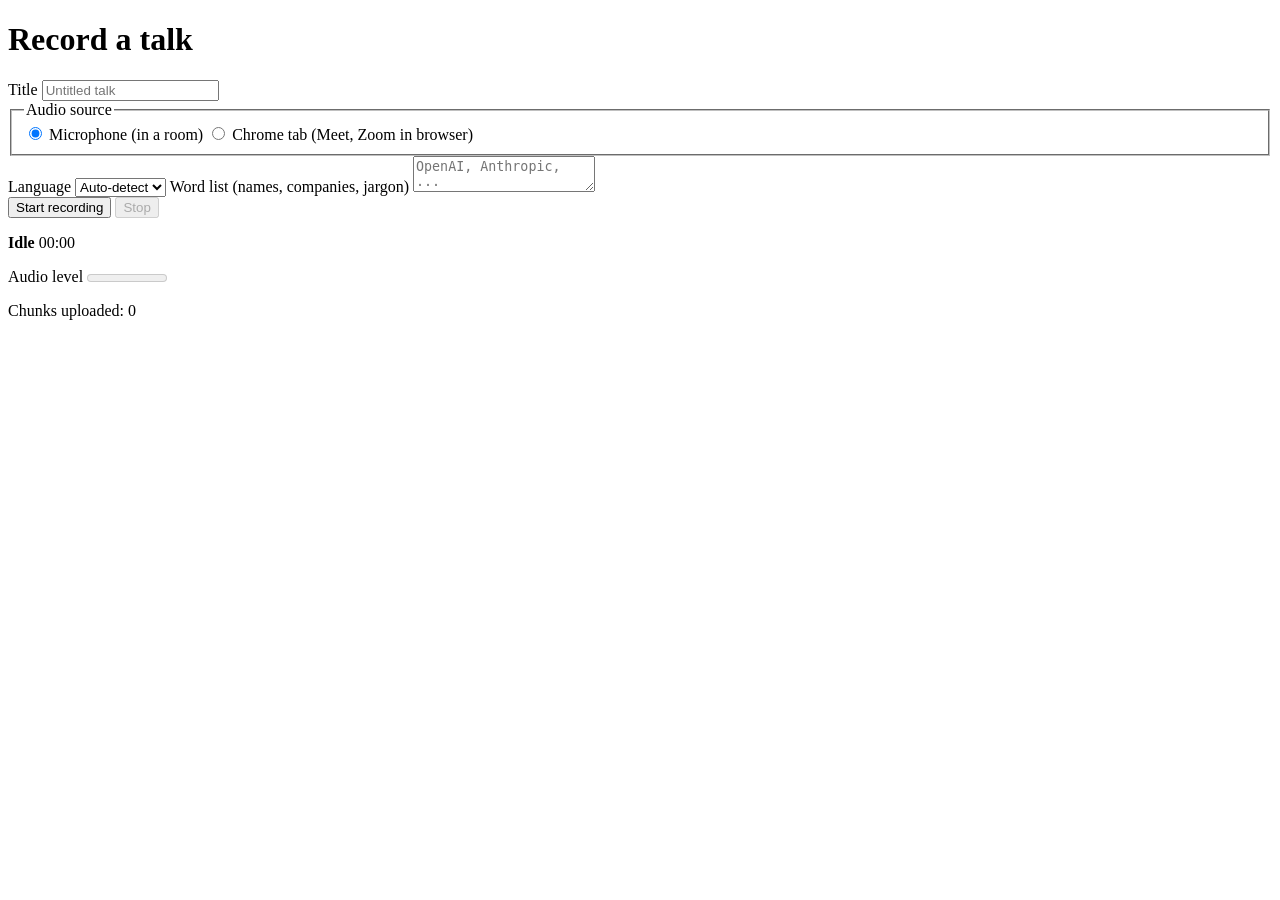
==== app/talkboard/static/index.html @ 23017a5f "Add recorder page Mic and Chrome-tab capture, 10 s chunk upload with retry, level meter, silence war" ====
<!doctype html>
<html lang="en">
<head>
  <meta charset="utf-8">
  <meta name="viewport" content="width=device-width, initial-scale=1">
  <title>Talk Summary</title>
  <link rel="icon" href="data:,">
  <link rel="stylesheet" href="/style.css">
</head>
<body>
  <main>
    <h1>Record a talk</h1>

    <form id="setup" onsubmit="return false">
      <label>Title <input id="title" type="text" placeholder="Untitled talk"></label>

      <fieldset>
        <legend>Audio source</legend>
        <label><input type="radio" name="source" value="mic" checked> Microphone (in a room)</label>
        <label><input type="radio" name="source" value="tab"> Chrome tab (Meet, Zoom in browser)</label>
      </fieldset>

      <label>Language
        <select id="language">
          <option value="auto">Auto-detect</option>
          <option value="yue">Cantonese</option>
          <option value="zh">Mandarin</option>
          <option value="en">English</option>
        </select>
      </label>

      <label>Word list (names, companies, jargon)
        <textarea id="word-list" rows="2" placeholder="OpenAI, Anthropic, ..."></textarea>
      </label>

      <div class="buttons">
        <button id="start" type="button">Start recording</button>
        <button id="stop" type="button" disabled>Stop</button>
      </div>
    </form>

    <section id="live" aria-live="polite">
      <p><strong id="status">Idle</strong> <span id="timer">00:00</span></p>
      <p>Audio level <meter id="level" min="0" max="1" value="0"></meter></p>
      <p>Chunks uploaded: <span id="chunks-uploaded">0</span></p>
      <p id="warning" class="warning" hidden></p>
      <p id="error" class="error" hidden></p>
    </section>
  </main>
  <script src="/recorder.js"></script>
</body>
</html>
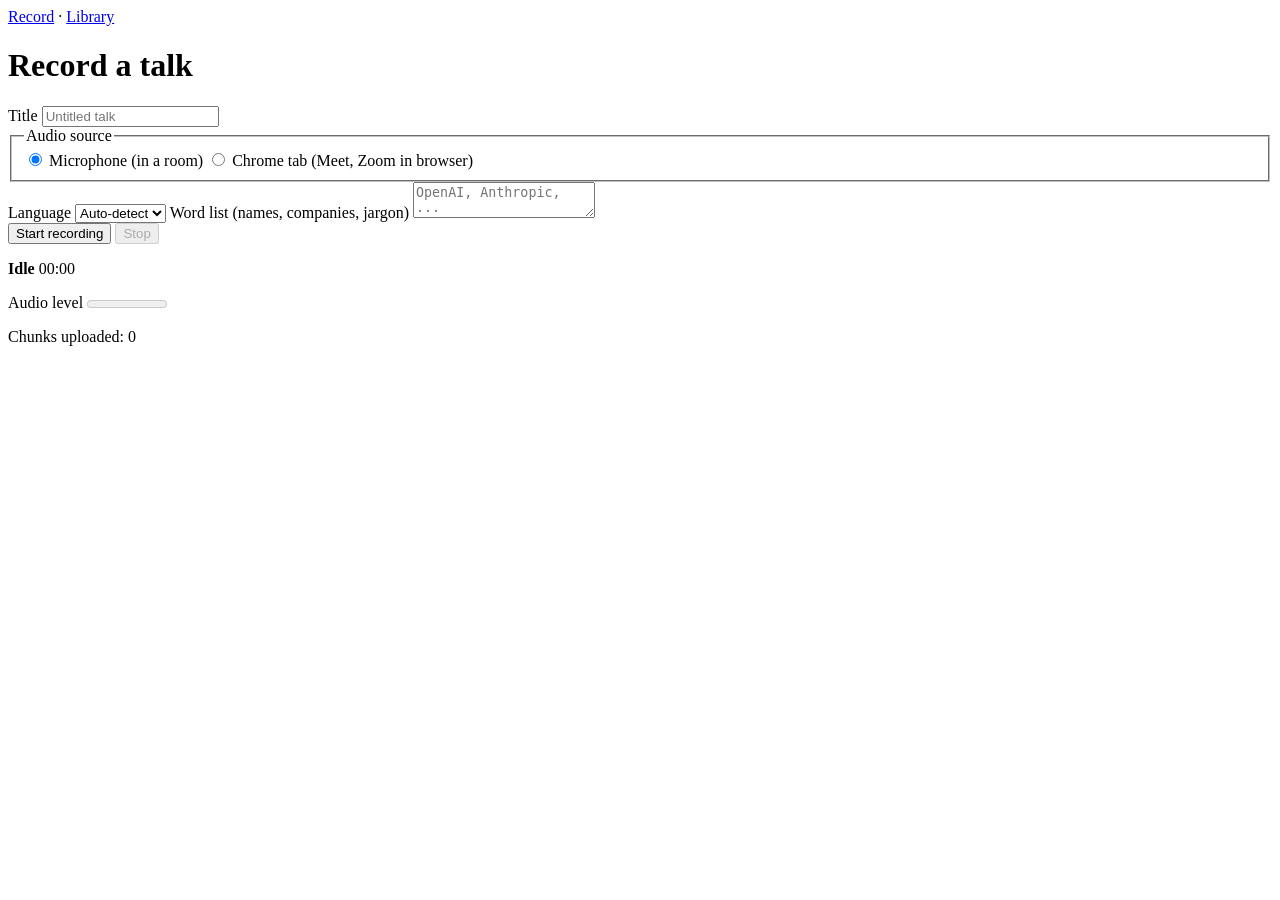
==== commit 76440f96: "Add library list, talk page with transcript and audio, recover and retry buttons Co-Authored-By: Cla" ====
--- a/app/talkboard/static/index.html
+++ b/app/talkboard/static/index.html
@@ -9,6 +9,7 @@
 </head>
 <body>
   <main>
+    <nav><a href="/">Record</a> · <a href="/library.html">Library</a></nav>
     <h1>Record a talk</h1>
 
     <form id="setup" onsubmit="return false">
